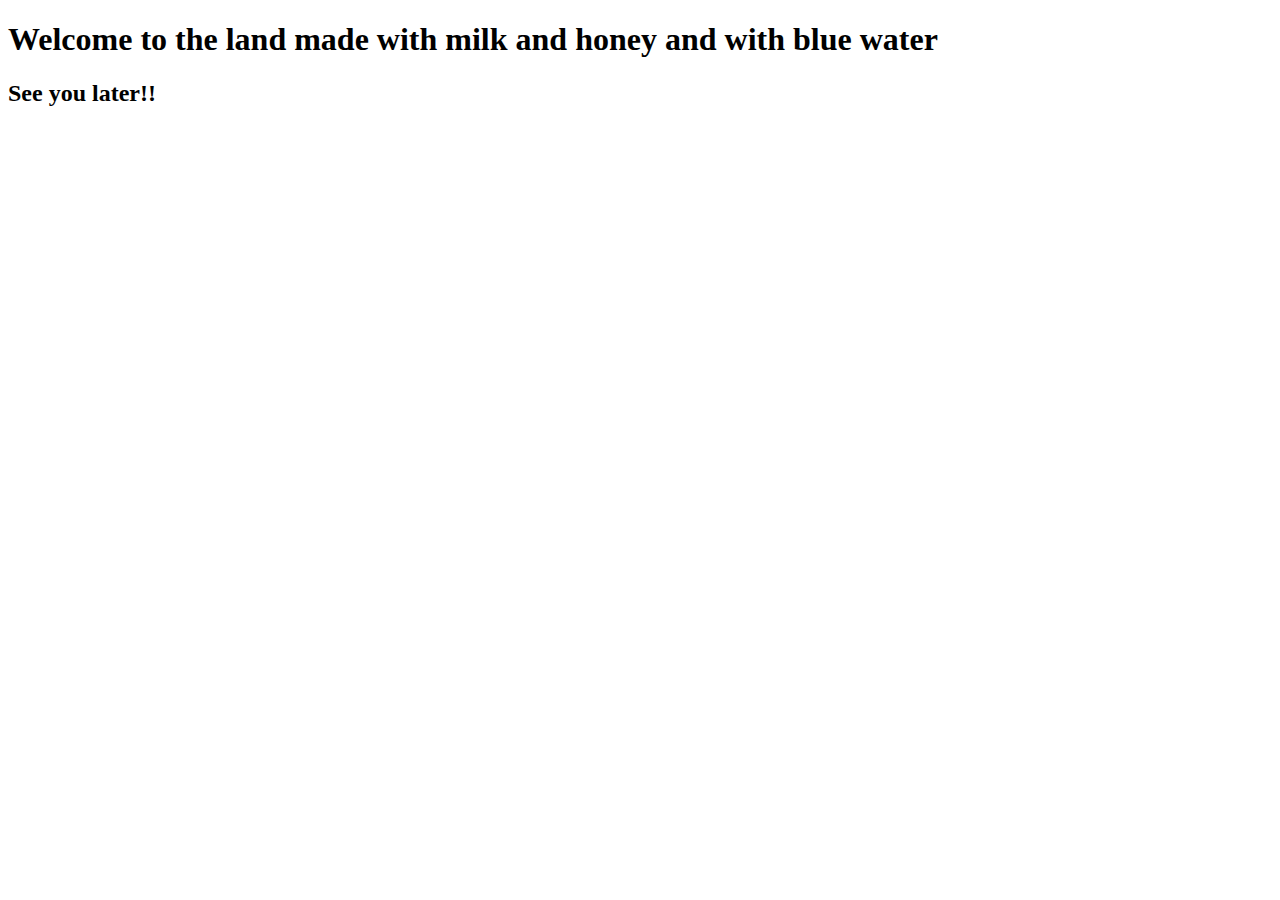
==== index.html @ 65410bc8 "Create index.html" ====
<!DOCTYPE html>
<html>
<head>
	<title>Welcome to the Maldives</title>
</head>
<body>
<h1> Welcome to the land made with milk and honey and with blue water</h1>
<h2> See you later!!</h2>
</body>
</html>
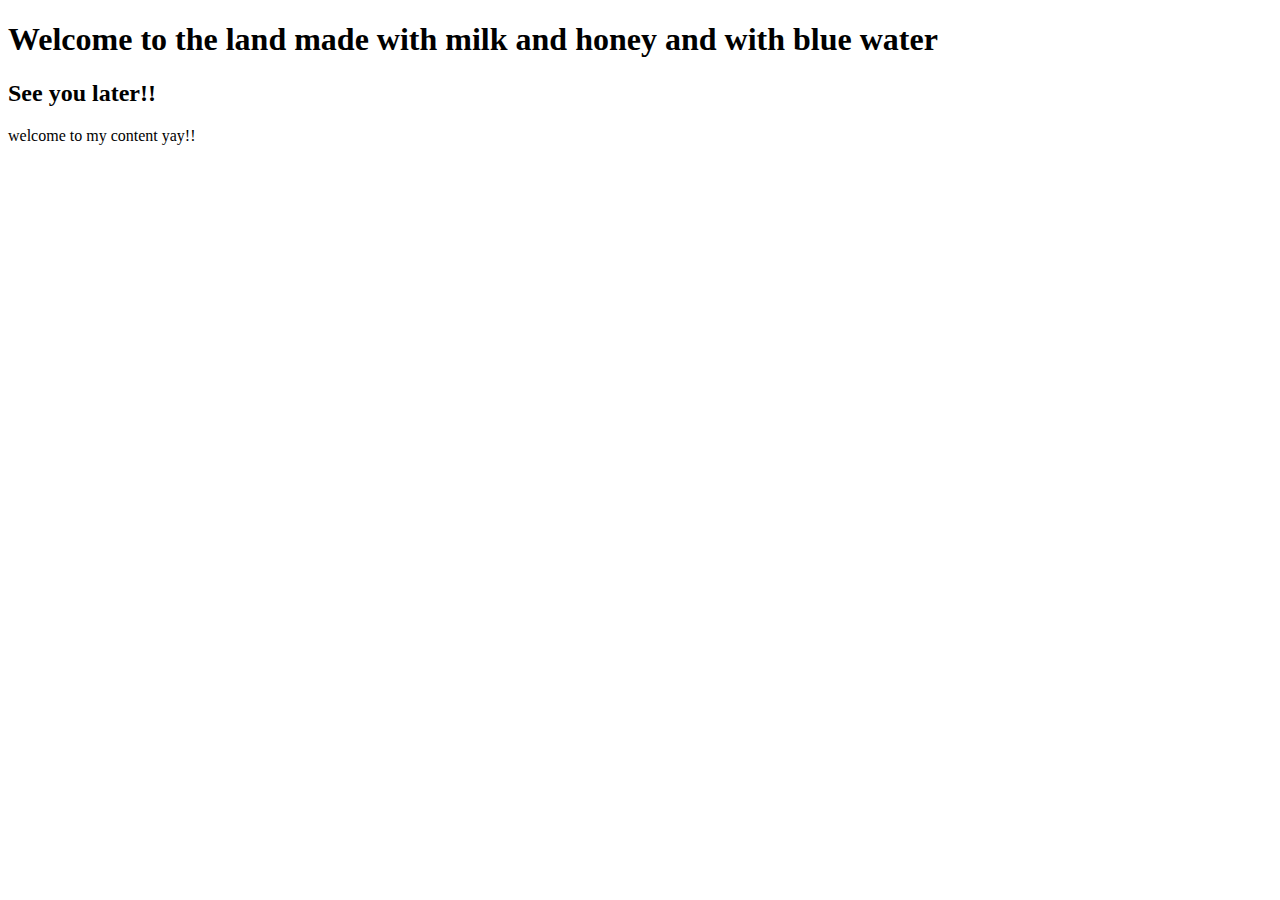
==== commit cda1aab5: "added content" ====
--- a/index.html
+++ b/index.html
@@ -7,4 +7,5 @@
 <h1> Welcome to the land made with milk and honey and with blue water</h1>
 <h2> See you later!!</h2>
 </body>
+<p> welcome to my content yay!!</p>
 </html>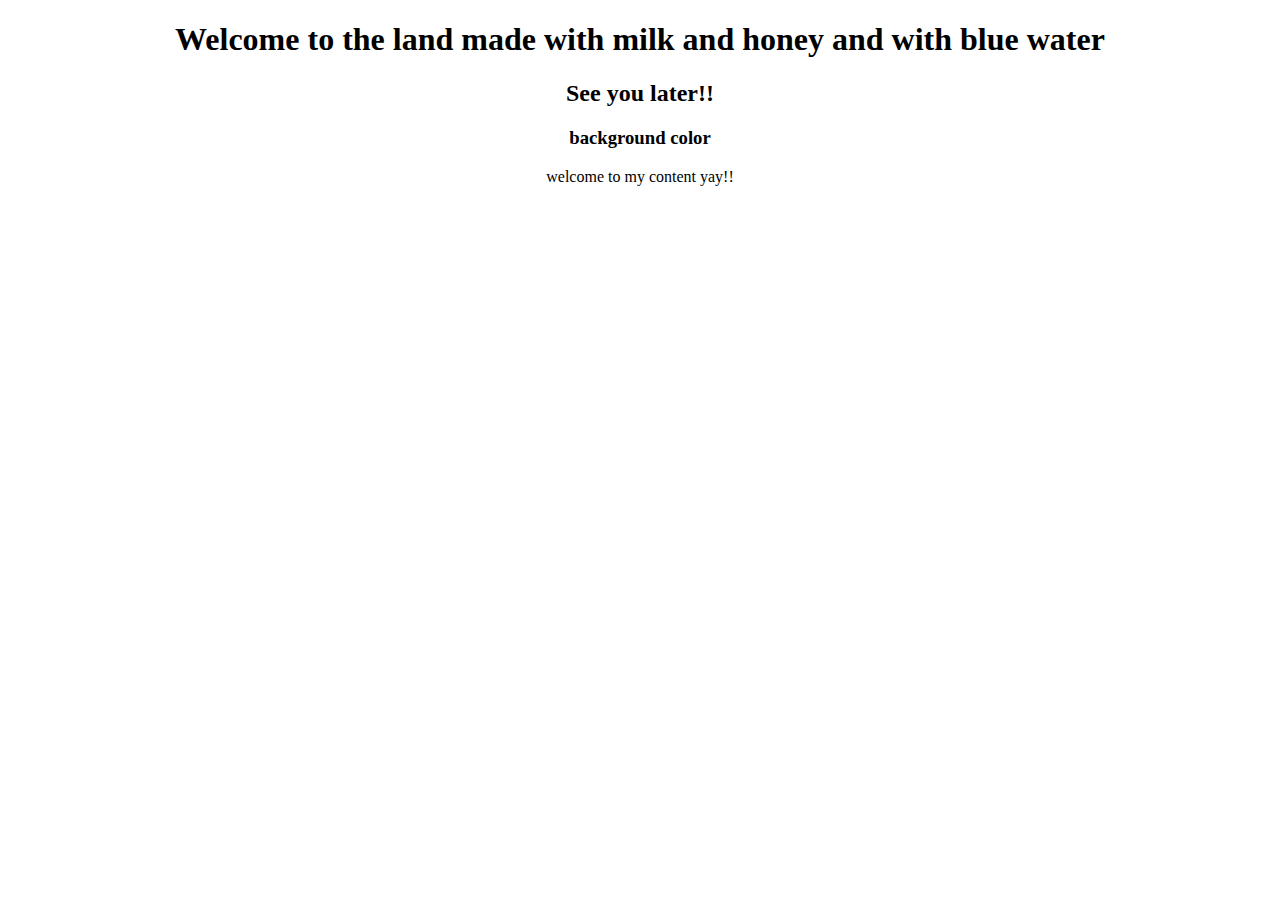
==== commit b34c0c06: "update index.html" ====
--- a/index.html
+++ b/index.html
@@ -2,10 +2,12 @@
 <html>
 <head>
 	<title>Welcome to the Maldives</title>
+	<link rel="stylesheet" href="style.css">
 </head>
 <body>
 <h1> Welcome to the land made with milk and honey and with blue water</h1>
 <h2> See you later!!</h2>
+<h3> background color</h3>
 </body>
 <p> welcome to my content yay!!</p>
 </html>--- a/style.css
+++ b/style.css
@@ -0,0 +1,6 @@
+body{
+	margin: 0;
+	background color: pink;
+	text-align: center;
+	
+}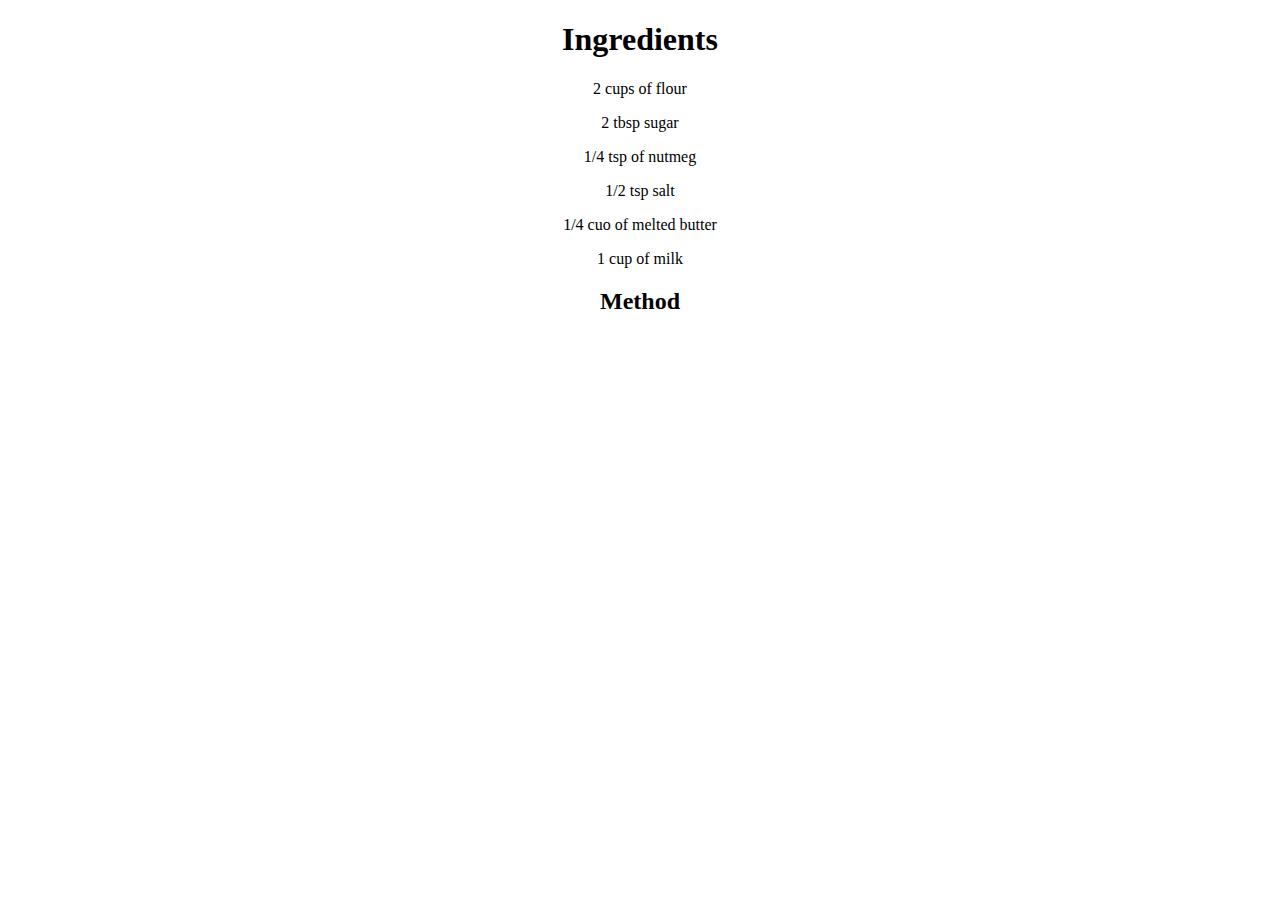
==== commit 7dcd16b6: "added content index.html" ====
--- a/index.html
+++ b/index.html
@@ -1,13 +1,18 @@
 <!DOCTYPE html>
 <html>
 <head>
-	<title>Welcome to the Maldives</title>
+	<title>How to make egg roll</title>
 	<link rel="stylesheet" href="style.css">
-</head>
+</head> 
 <body>
-<h1> Welcome to the land made with milk and honey and with blue water</h1>
-<h2> See you later!!</h2>
-<h3> background color</h3>
+<h1> Ingredients</h1>
 </body>
-<p> welcome to my content yay!!</p>
+<p>2 cups of flour</p>
+<p> 2 tbsp sugar</p>
+<p> 1/4 tsp of nutmeg</p>
+<p> 1/2 tsp salt</p>
+<p> 1/4 cuo of melted butter</p>
+<p> 1 cup of milk</p>
+<h2> Method</h2>
+
 </html>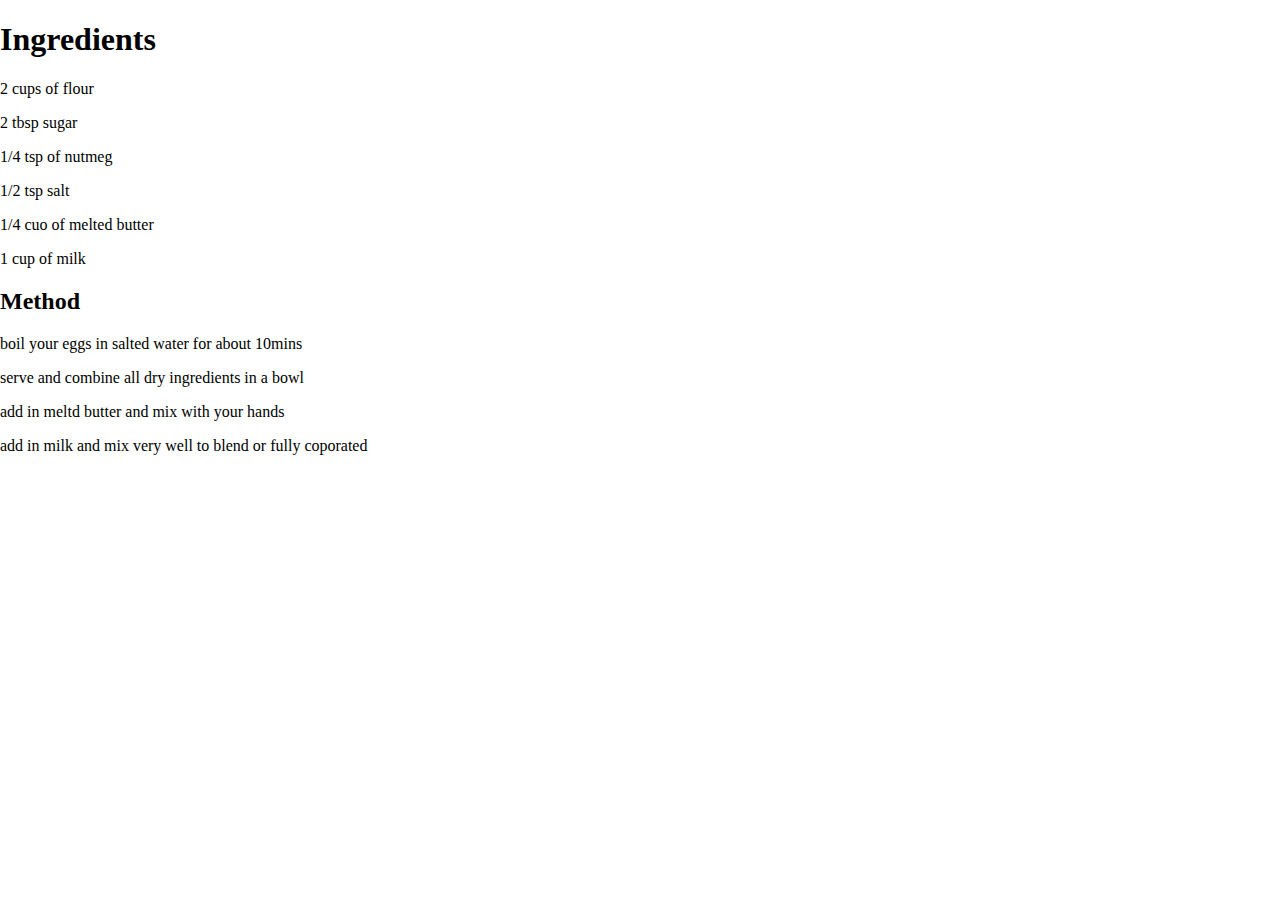
==== commit de7b017f: "udated" ====
--- a/index.html
+++ b/index.html
@@ -14,5 +14,8 @@
 <p> 1/4 cuo of melted butter</p>
 <p> 1 cup of milk</p>
 <h2> Method</h2>
-
+<p> boil your eggs in salted water for about 10mins</p>
+<p> serve and combine all dry ingredients in a bowl</p>
+<p> add in meltd butter and mix with your hands</p>
+<p> add in milk and mix very well to blend or fully coporated</p>
 </html>--- a/style.css
+++ b/style.css
@@ -1,6 +1,6 @@
 body{
 	margin: 0;
 	background color: pink;
-	text-align: center;
+	text-align: center left;
 	
 }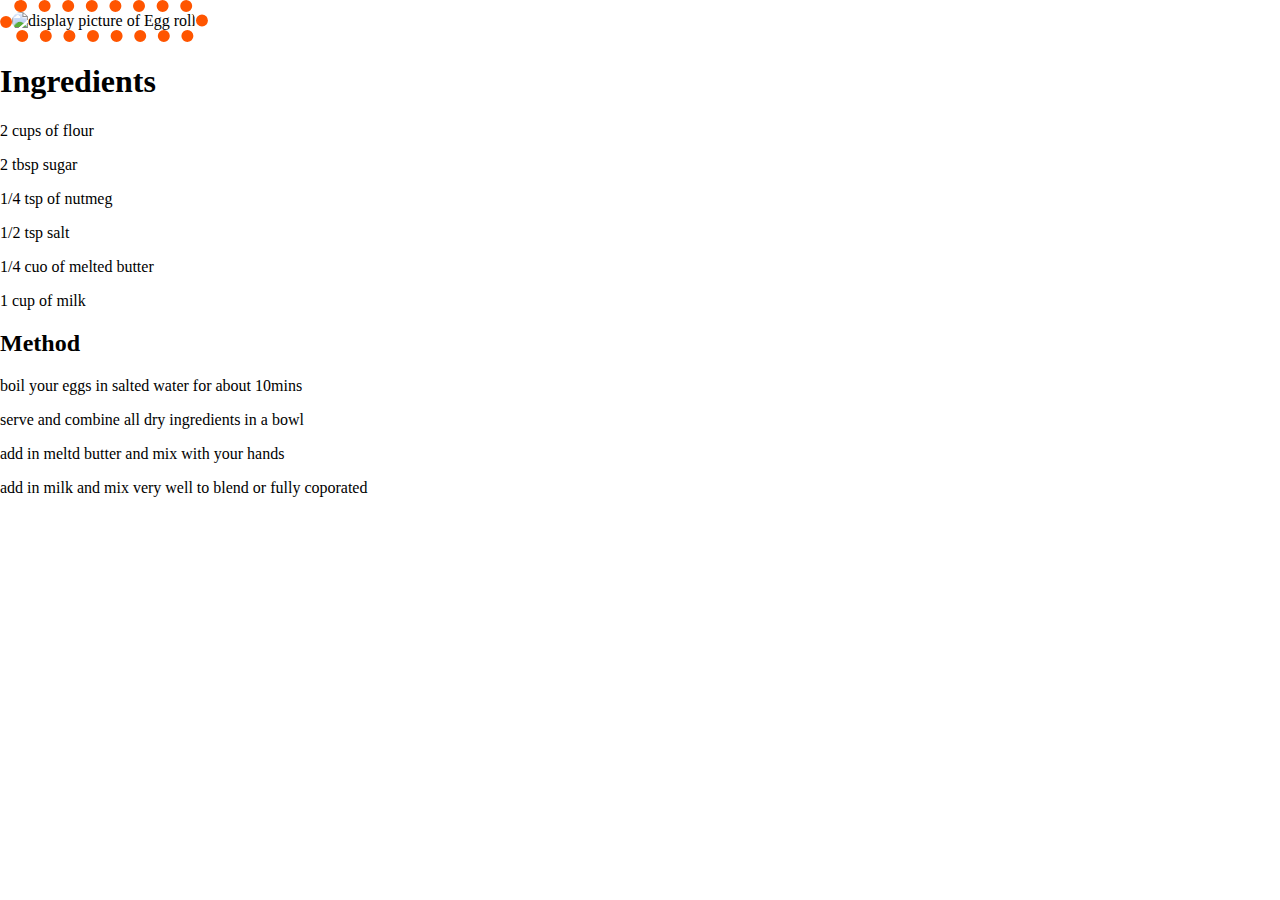
==== commit c0003826: "updates" ====
--- a/index.html
+++ b/index.html
@@ -4,6 +4,10 @@
 	<title>How to make egg roll</title>
 	<link rel="stylesheet" href="style.css">
 </head> 
+<div class="container">
+	<img src="Images/Egg roll.jpeg" alt="display picture of Egg roll">
+</div>
+
 <body>
 <h1> Ingredients</h1>
 </body>
--- a/style.css
+++ b/style.css
@@ -2,5 +2,10 @@
 	margin: 0;
 	background color: pink;
 	text-align: center left;
+	img{
+		height: 300px;
+		border-radius: 70px;
+		border: 12px dotted rgb(255, 85, 0);
+	}
 	
 }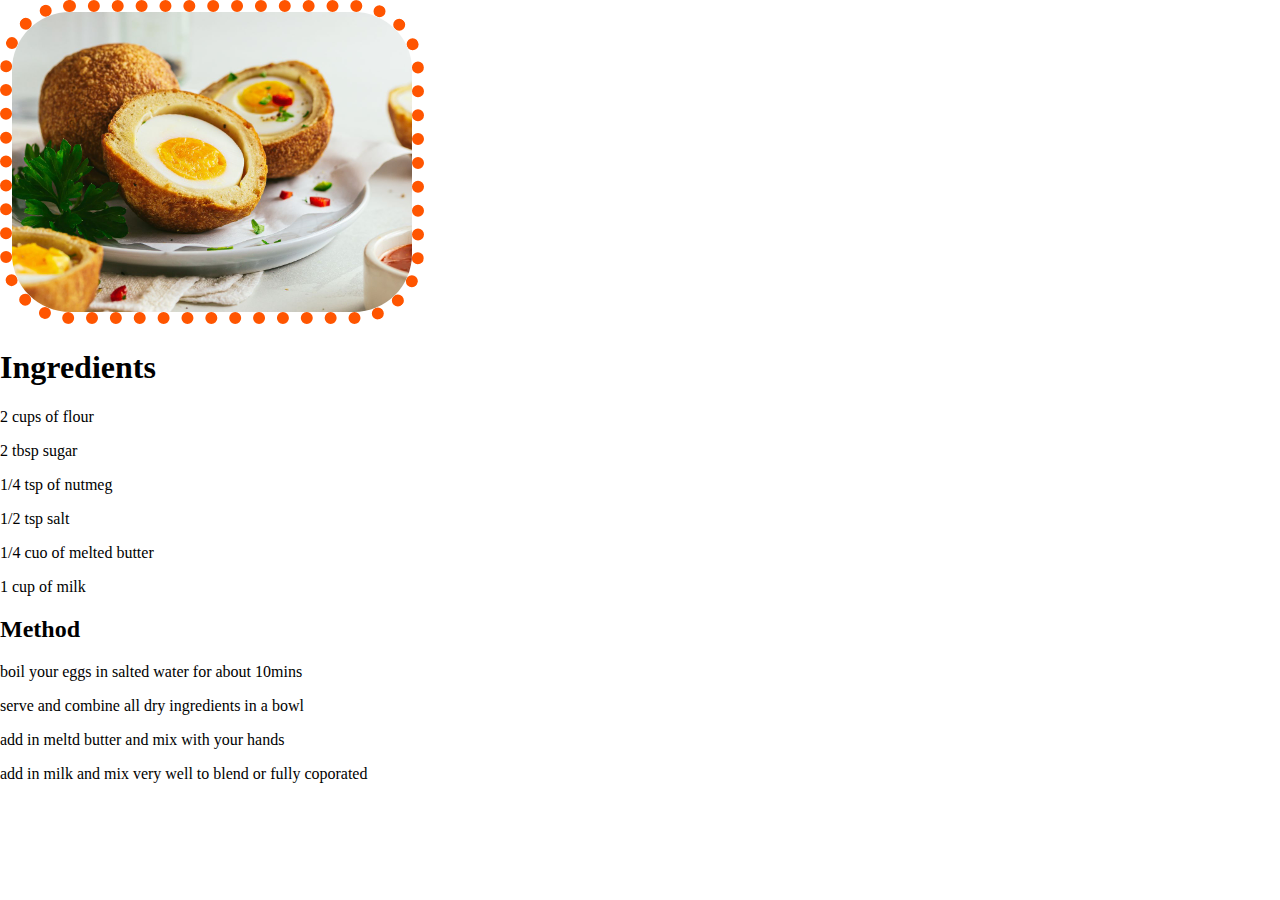
==== commit 66d63ea3: "udated" ====
--- a/index.html
+++ b/index.html
@@ -5,7 +5,7 @@
 	<link rel="stylesheet" href="style.css">
 </head> 
 <div class="container">
-	<img src="Images/Egg roll.jpeg" alt="display picture of Egg roll">
+	<img src="Egg roll.jpeg" alt="Image of Egg roll">
 </div>
 
 <body>
--- a/style.css
+++ b/style.css
@@ -6,6 +6,7 @@
 		height: 300px;
 		border-radius: 70px;
 		border: 12px dotted rgb(255, 85, 0);
+		background-color: transparent;
 	}
 	
 }